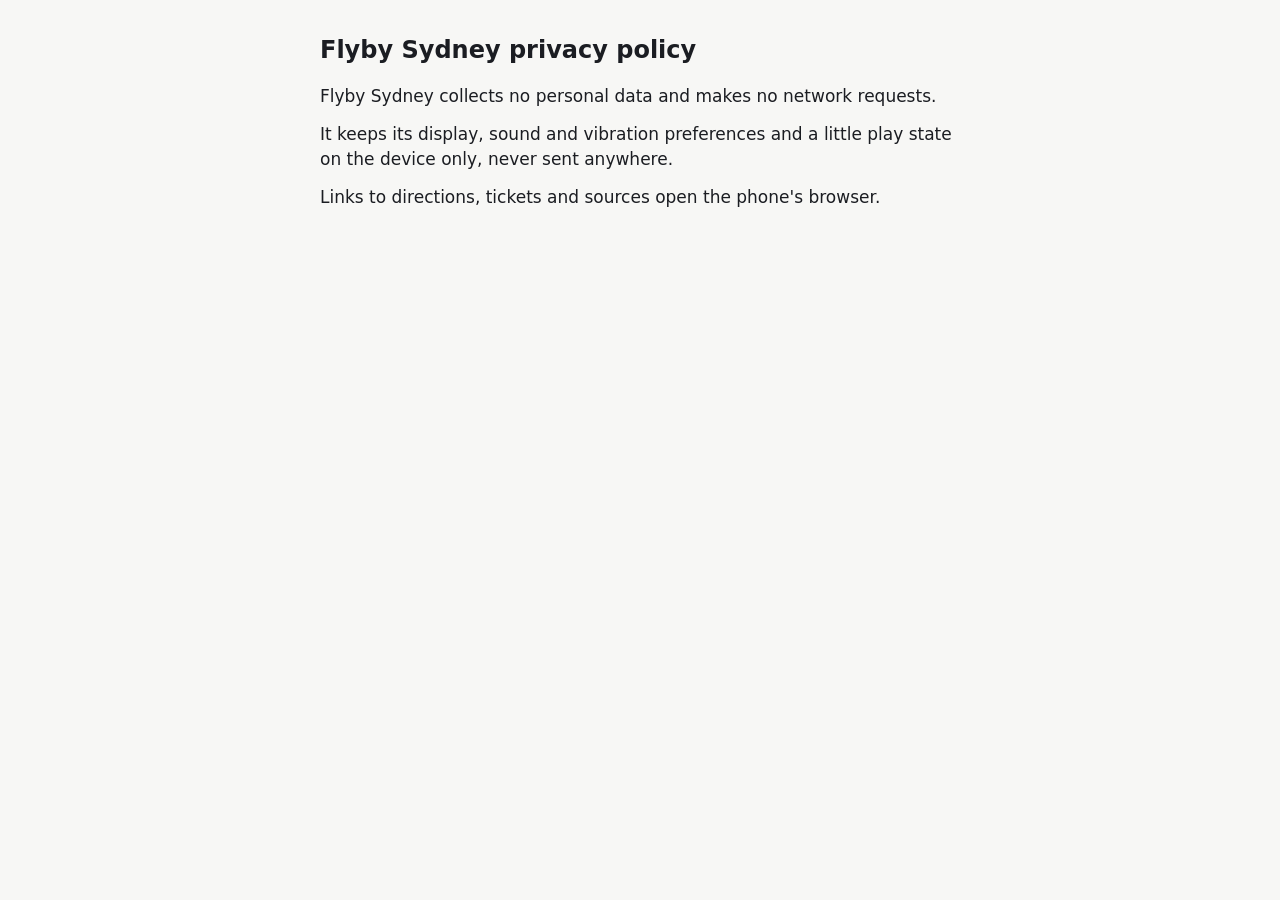
==== privacy.html @ 783786bb "Test build: the new renderer, with the testers' known issues on first launch Everything since 19 Nov" ====
<!doctype html>
<html lang="en-AU">
<head>
<meta charset="utf-8">
<meta name="viewport" content="width=device-width, initial-scale=1">
<title>Flyby Sydney privacy policy</title>
<!-- The policy for the store listing (docs/app.md store checklist). The game shows the same text in its Sources
     panel (UI_CONFIG.privacy.text, src/ui/config.ts); src/ui/privacy.test.ts checks they match. No outside resources. -->
<style>
  :root { color-scheme: light dark; --bg: #f7f7f5; --text: #1b1d22; --muted: #5b606b; }
  @media (prefers-color-scheme: dark) { :root { --bg: #0b1020; --text: #e8eaf0; --muted: #a3a9b8; } }
  body { margin: 0; background: var(--bg); color: var(--text); font: 17px/1.5 system-ui, -apple-system, 'Segoe UI', sans-serif; }
  main { max-width: 640px; margin: 0 auto; padding: 32px 16px 48px; }
  h1 { font-size: 1.5rem; margin: 0 0 16px; }
  p { margin: 0 0 12px; }
</style>
</head>
<body>
<main>
<h1>Flyby Sydney privacy policy</h1>
<p>Flyby Sydney collects no personal data and makes no network requests.</p>
<p>It keeps its display, sound and vibration preferences and a little play state on the device only, never sent anywhere.</p>
<p>Links to directions, tickets and sources open the phone's browser.</p>
</main>
</body>
</html>
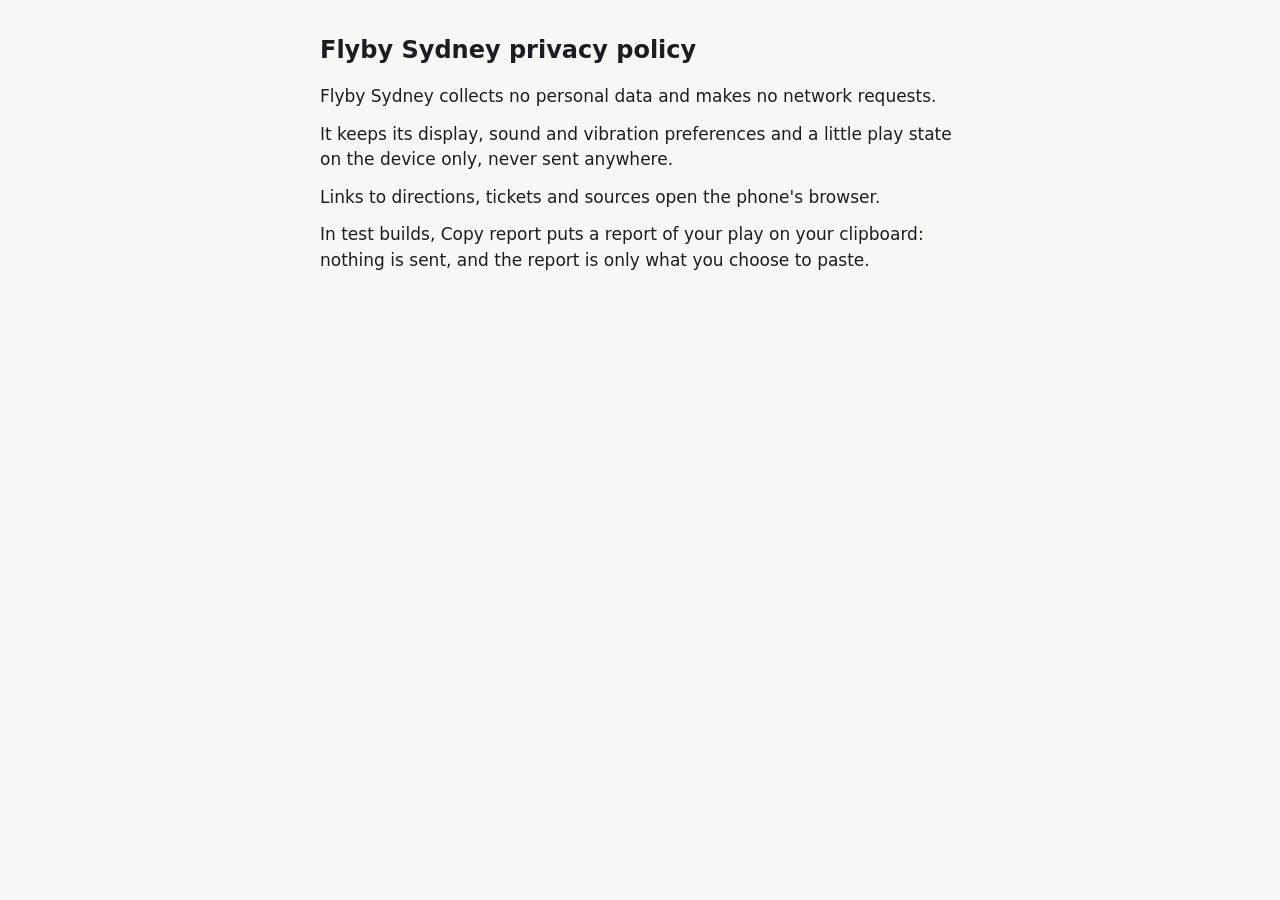
==== commit 51f8c60b: "Test build: the Hi3D jet, buildings on their ground, stronger evening lights, the testers' Copy repo" ====
--- a/privacy.html
+++ b/privacy.html
@@ -21,6 +21,7 @@
 <p>Flyby Sydney collects no personal data and makes no network requests.</p>
 <p>It keeps its display, sound and vibration preferences and a little play state on the device only, never sent anywhere.</p>
 <p>Links to directions, tickets and sources open the phone's browser.</p>
+<p>In test builds, Copy report puts a report of your play on your clipboard: nothing is sent, and the report is only what you choose to paste.</p>
 </main>
 </body>
 </html>
